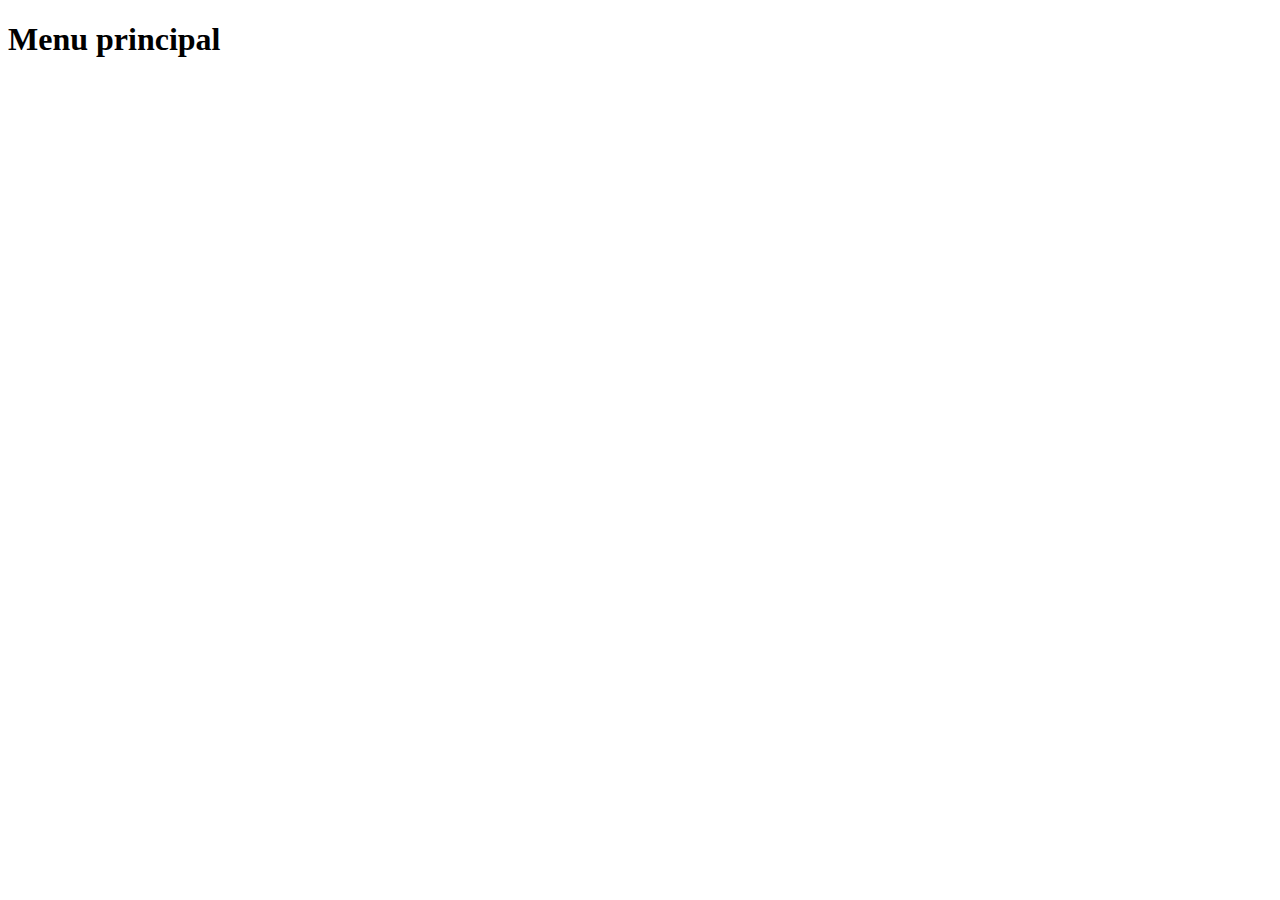
==== src/main/resources/templates/index.html @ 44e50de6 "Merge pull request #2 from BarrierHT/romeroBranch" ====
<!DOCTYPE html>
<html xmlns:th="https://www.thymeleaf.org">

<head>
    <meta charset="UTF-8" />
    <title>TPFinal</title>
    <link th:href="@{/css/styles.css}" rel="stylesheet" type="text/css" />
    <link th:href="@{/webjars/bootstrap/5.0.0/css/bootstrap.min.css}" rel="stylesheet" type="text/css" />
</head>

<body>
    <div class="container">
        <div th:insert="/layouts/header :: header"></div>
        <div th:insert="/layouts/navegation :: navegation"></div>

        <section>
            <div class="main--menu text-center">
                <h1>Menu principal</h1>
            </div>


        </section>

        <div th:insert="/layouts/footer :: footer"></div>
    </div>
</body>

</html>
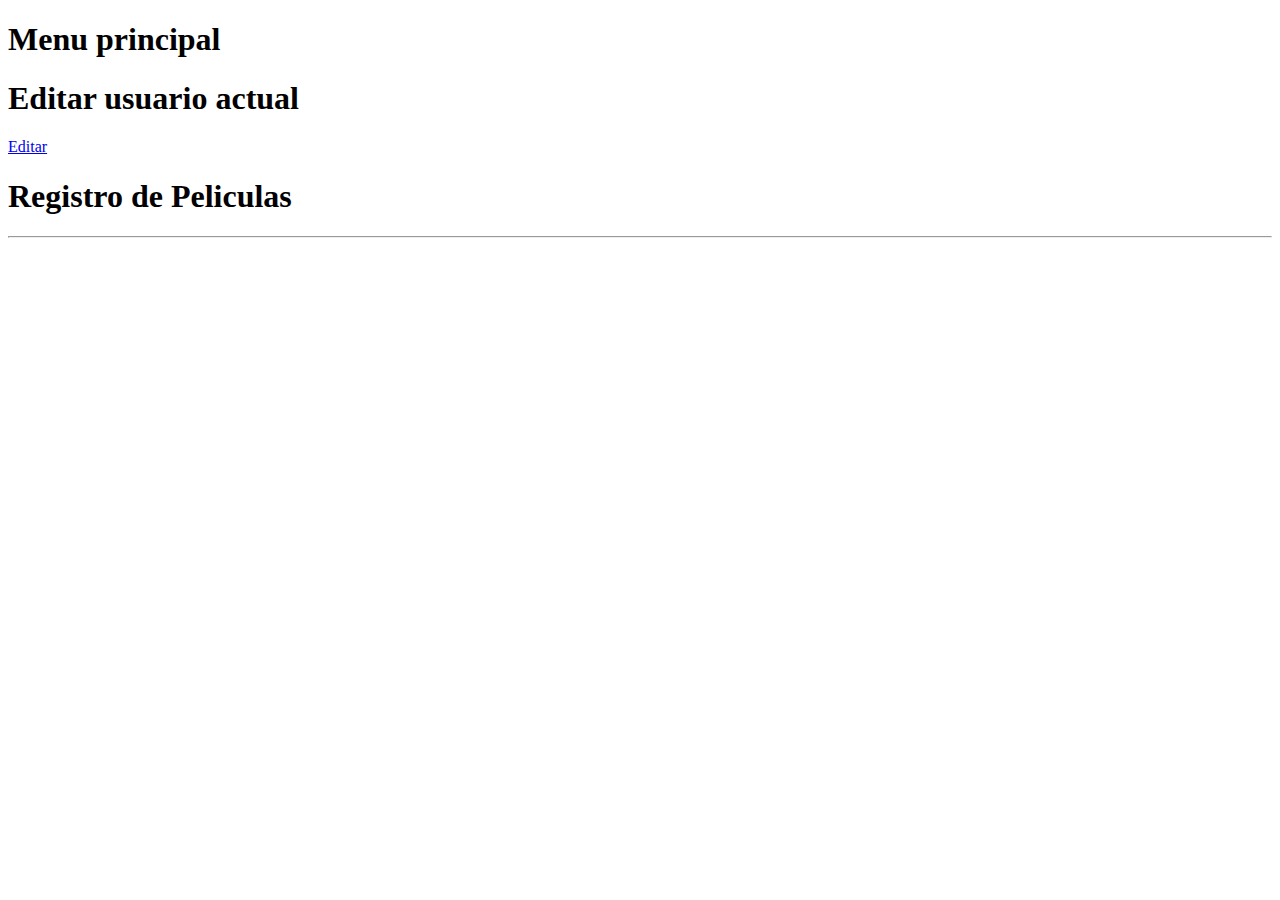
==== commit e8ebe7a1: "ticket Purchase implemented, index implemented, login views and controllers, and valoration and comm" ====
--- a/src/main/resources/templates/index.html
+++ b/src/main/resources/templates/index.html
@@ -18,6 +18,24 @@
                 <h1>Menu principal</h1>
             </div>
 
+            <div class="main--menu text-center">
+                <h1>Editar usuario actual</h1>
+                <a href="#" class="btn btn-warning" th:href="@{'/editUser/'+ ${userId}}">
+                    Editar
+                </a>
+            </div>
+
+            <div class="main--menu text-center">
+                <h1>Registro de Peliculas</h1>
+
+                <div class="cont-car" th:each="userMovie:${UserMovieList}">
+                    <div class="card-header" th:text="'Titulo de la pelicula: ' + ${userMovie.movie.title}"></div>
+                    <div class="card-header" th:text="'Tickets comprados: ' + ${userMovie.tickets}"></div>
+                    <div class="card-header" th:text="'Valoracion: ' + ${userMovie.valoration}"></div>
+
+                    <hr>
+                </div>
+
 
         </section>
 
